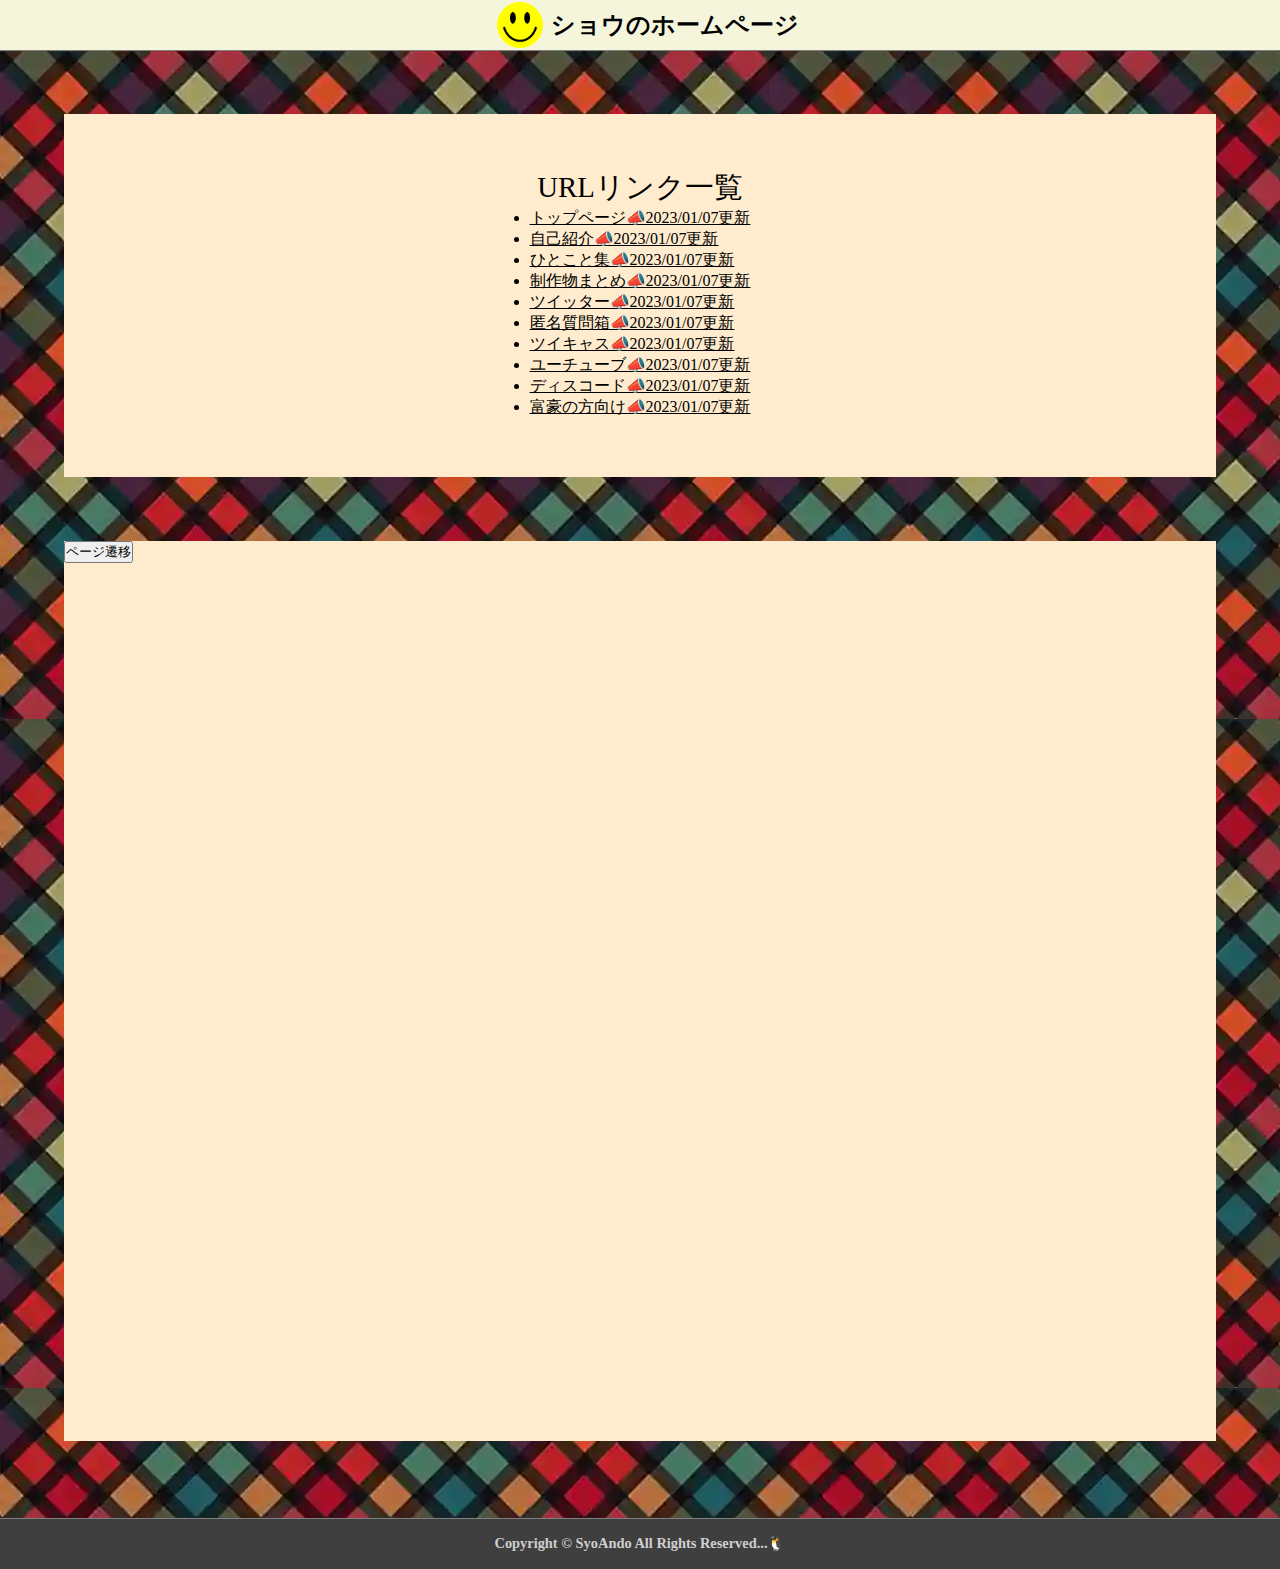
==== index.html @ e6918f50 "2023/01/07/12:25" ====
<html>
    <head>
        <title>ショウのホームページ🐧</title>
        <link rel="icon" href="./images/icon_smily.png"/>
        <link rel="stylesheet" type="text/css" href="./style/common.css">
        <link rel="stylesheet" type="text/css" href="./style/header.css">
        <link rel="stylesheet" type="text/css" href="./style/content_top.css">
        <link rel="stylesheet" type="text/css" href="./style/footer.css">
        <meta name="viewport" content="width=device-width, initial-scale=1, minimum-scale=1, maximum-scale=1, user-scalable=yes">
    </head>
    <body>
        <div class="header">
            <div class="title">
                <img class='icon_smily' src="./images/icon_smily.png"></img>
                <div>ショウのホームページ</div>
            </div>
            <div class="link">
                <a href="./index.html">トップページ</a>
                <a href="./index.html">自己紹介</a>
                <a href="./index.html">ひとこと集</a>
                <a href="./index.html">制作物まとめ</a>
                <a href="https://twitter.com/CogitoErgoSum05" target="_blank">Twitter</a>
                <a href="https://peing.net/ja/cogitoergosum05" target="_blank">匿名質問箱</a>
                <a href="https://twitcasting.tv/cogitoergosum05" target="_blank">ツイキャス</a>
                <a href="https://www.youtube.com/@CogitoErgoSum05" target="_blank">YouTube</a>
                <a href="https://discord.gg/MF55sdq2je" target="_blank">Discord</a>
                <a href="https://www.amazon.jp/hz/wishlist/ls/12BST2V4E7VMW?ref_=wl_share" target="_blank">富豪の方向け</a>
            </div>
        </div>
        <div class="content">
            <div class="background">
                <div class="base-phone">
                    <div class="title">URLリンク一覧</div>
                    <ul class="link">
                        <li><a href="./index.html">トップページ📣2023/01/07更新</a></li>
                        <li><a href="./index.html">自己紹介📣2023/01/07更新</a></li>
                        <li><a href="./index.html">ひとこと集📣2023/01/07更新</a></li>
                        <li><a href="./index.html">制作物まとめ📣2023/01/07更新</a></li>
                        <li><a href="https://twitter.com/CogitoErgoSum05" target="_blank">ツイッター📣2023/01/07更新</a></li>
                        <li><a href="https://peing.net/ja/cogitoergosum05" target="_blank">匿名質問箱📣2023/01/07更新</a></li>
                        <li><a href="https://twitcasting.tv/cogitoergosum05" target="_blank">ツイキャス📣2023/01/07更新</a></li>
                        <li><a href="https://www.youtube.com/@CogitoErgoSum05" target="_blank">ユーチューブ📣2023/01/07更新</a></li>
                        <li><a href="https://discord.gg/MF55sdq2je" target="_blank">ディスコード📣2023/01/07更新</a></li>
                        <li><a href="https://www.amazon.jp/hz/wishlist/ls/12BST2V4E7VMW?ref_=wl_share" target="_blank">富豪の方向け📣2023/01/07更新</a></li>
                    </ul>
                </div>
                <div class="base-left">
                    <!-- 時計 -->
                    <div class="clock">
                        <a href="https://time.is/Sapporo" id="time_is_link" rel="nofollow" style="font-size:36px;color:#000000;background:#ffffff"></a>
                        <span id="Sapporo_z444" style="font-size:36px;color:#000000;background:#efefff"></span>
                        <script src="//widget.time.is/ja.js"></script>
                        <script>
                            time_is_widget.init({Sapporo_z444:{template:"TIME<br>DATE", time_format:"12hours:minutes:secondsAMPM", date_format:"yy/monthnum/daynum dayname"}});
                        </script>
                    </div>
                    <!-- カレンダー -->
                    <div class="calendar">
                        <iframe src="https://calendar.google.com/calendar/embed?height=600&wkst=2&bgcolor=%23ffffff&ctz=Asia%2FTokyo&showPrint=0&showNav=0&showTitle=0&showTz=0&showTabs=1&showCalendars=0&src=aGlyYWxpbjQyMzIwNzIwQGdtYWlsLmNvbQ&src=amEuamFwYW5lc2UjaG9saWRheUBncm91cC52LmNhbGVuZGFyLmdvb2dsZS5jb20&color=%234285F4&color=%230B8043" style="border-width:0" width="100%" height="400" frameborder="0" scrolling="no"></iframe>
                    </div>
                </div>
                <div class="base-center">
                    <button onclick="location.href='./second.html'">ページ遷移</button>
                </div>
                <div class="base-right">
                    <a class="twitter-timeline" href="https://twitter.com/CogitoErgoSum05?ref_src=twsrc%5Etfw">Tweets by CogitoErgoSum05</a>
                    <script async src="https://platform.twitter.com/widgets.js" charset="utf-8"></script>
                </div>
            </div>
        </div>
        <div class="footer">
            <div>Copyright © SyoAndo All Rights Reserved...🐧</div>
        </div>
    </body>
</html>
---- style/common.css ----
* {
    margin: 0;
    padding: 0;
}
---- style/header.css ----
.header {
    position: fixed;
    top: 0;
    left: 0;
    width: 100%;
    height: 50px;
    display: flex;
    background-color: beige;
    border-bottom: 1px solid #7f7f7f;
}
.header .icon_smily {
    height: 46px;
    width: 46px;
    margin: 0 8 0 16;
}
.header .title {
    display: flex;
    font-size: 200%;
    font-weight: bold;
    margin: 2 0 0 0;
}

.header .link {
    display: flex;
    align-items: center;
    margin: 0 20 0 30;
}
.header a {
    text-decoration: none;
    font-weight: bold;
    font-size: 100%;
    margin: 2 16 0 0;
    color: black;
}
.header a:hover {
    transform:scale(1.2,1.2);
    transition:0.1s all;
    color: #3f3fff;
}
.header .tab {
    display: none;
}

/*スマホ対応*/
@media screen and (max-width: 1280px) {
    .header .title {
        display: flex;
        font-size: 150%;
        justify-content: center;
        align-items: center;
        margin: auto;
    }
    .header .link {
        display: none;
    }
}
---- style/content_top.css ----
.background {
    margin-top: 50;
    display: flex;
    background-image:url(../images/background_check.jpg);
    background-size: auto;
}
.base-phone {
    display: none;
}

.base-left {
    margin: 1% 1% 1% 1%;
    width: 20%;
    height: 100vH;
    overflow: auto;
    background-color: white;
    border: #7f7f7f;
}
.base-left .clock{
    text-align: center;
    pointer-events: none;
    background-color: #efefff;
}
.base-left .calendar{
    text-align: center;
    border: #7f7f7f;
}
.base-center {
    margin: 1% 0% 1% 0%;
    width: 60%;
    height: 100vH;
    overflow: auto;
    background-color: blanchedalmond;
    border: #7f7f7f;
}
.base-right { 
    margin: 1% 1% 1% 1%;
    width: 20%;
    height: 100vH;
    overflow: auto;
    background-color: white;
    border: #7f7f7f;
    overflow-x: hidden;
}
/*スマホ対応*/
@media screen and (max-width: 1280px) {
    .background {
        display: block;
        padding: 5% 0 5% 0;
    } 
    .base-phone {
        display: block;
        margin: auto;
        width: 90%;
        background-color: blanchedalmond;
        border: #7f7f7f;
        padding: 5% 0% 5% 0%;
    }
    .base-phone .title {
        text-align: center;
        font-size: 180%;
        margin: -10 0 5 0;
    }
    .base-phone .link {
        width: fit-content;
        margin: -5 auto -5 auto;
    }
    .base-phone .link a {
        color: #000000;
        font-size: 100%;
        white-space: nowrap 
    }
    .base-right {
        display: none;
    }
    .base-center {
        margin: 5% 5% 1% 5%;
        width: 90%;
    }
    .base-left {
        display: none;
    }
}
---- style/footer.css ----
.footer {
    width: 100%;
    height: 100px;
    display: flex;
    justify-content: center; /*左右中央揃え*/
    align-items: center;     /*上下中央揃え*/
    background-color: #3f3f3f;
    border-top: 1px solid #7f7f7f;
    color: #cfcfcf;
    font-size: 120%;
    font-weight: bold;
}

/*スマホ対応*/
@media screen and (max-width: 1280px) {
    .footer {
        height: 50px;
        font-size: 90%;
    }
}
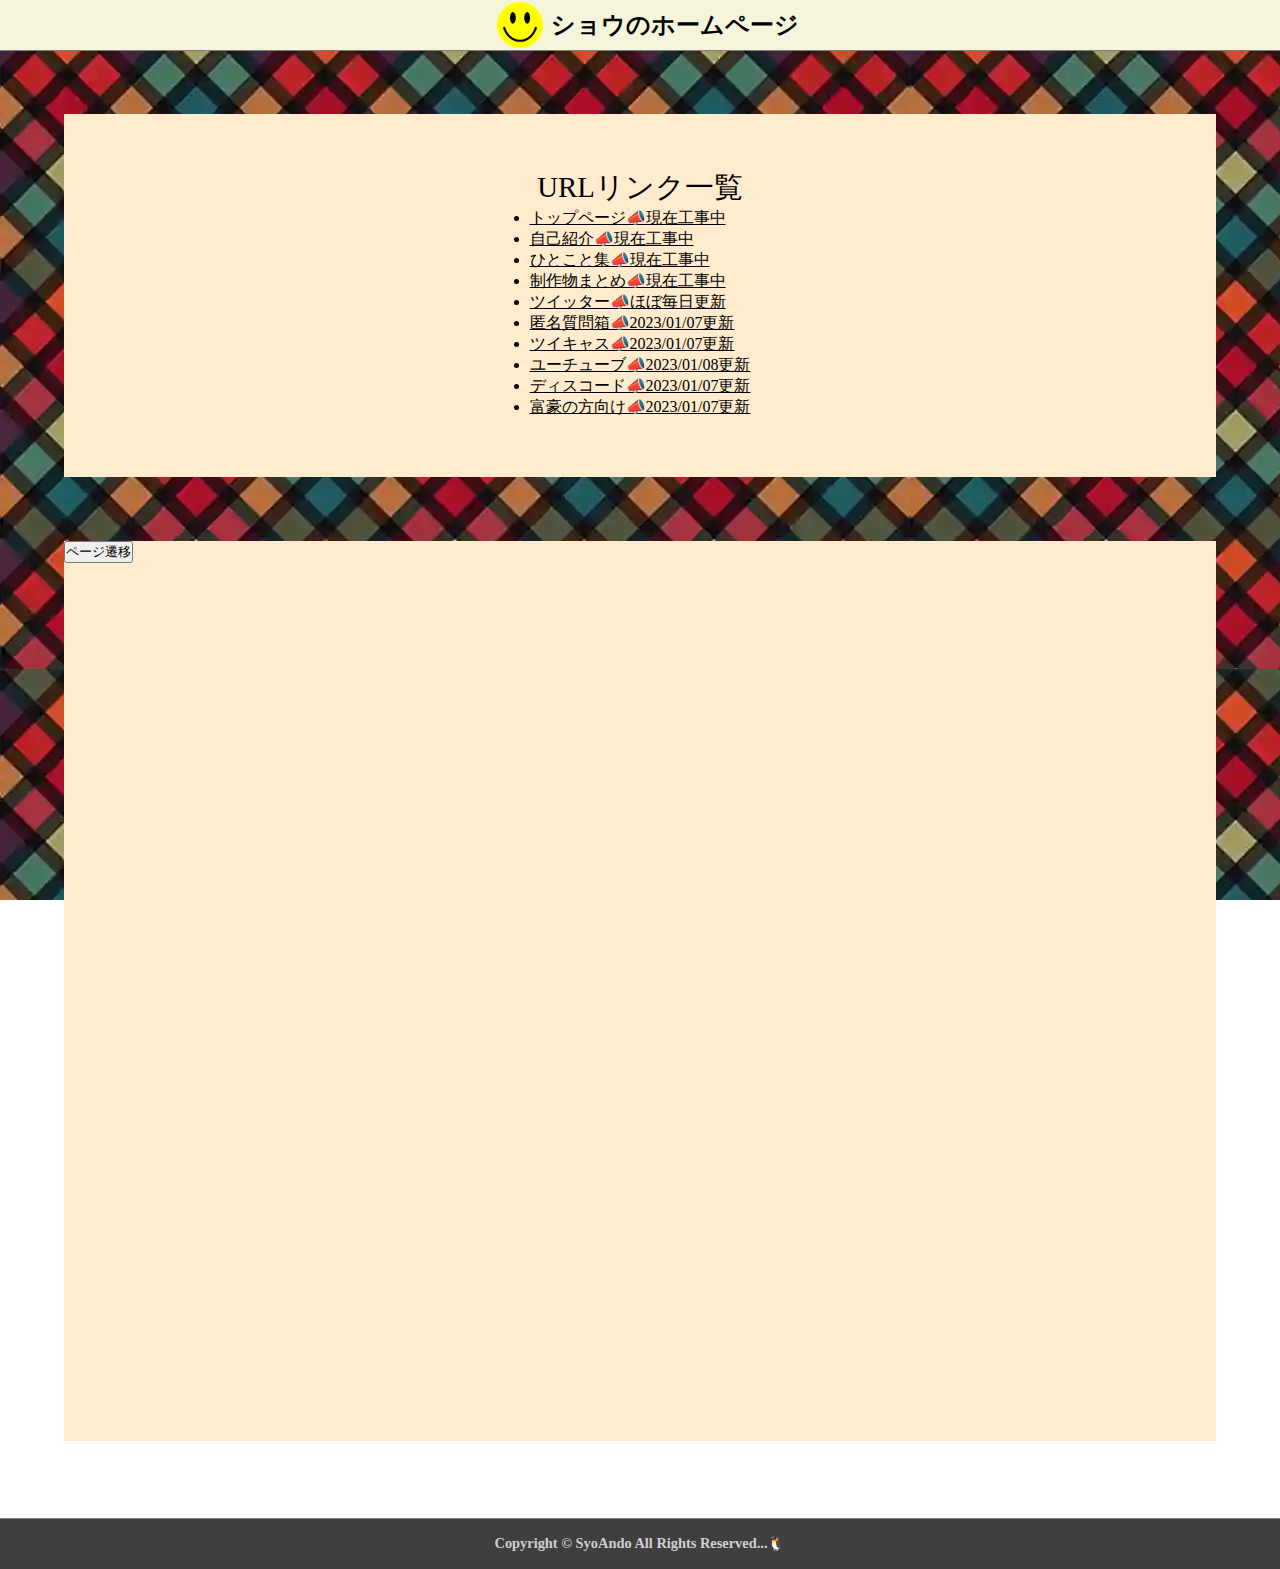
==== commit bce65704: "23/1/8 prg" ====
--- a/index.html
+++ b/index.html
@@ -32,14 +32,14 @@
                 <div class="base-phone">
                     <div class="title">URLリンク一覧</div>
                     <ul class="link">
-                        <li><a href="./index.html">トップページ📣2023/01/07更新</a></li>
-                        <li><a href="./index.html">自己紹介📣2023/01/07更新</a></li>
-                        <li><a href="./index.html">ひとこと集📣2023/01/07更新</a></li>
-                        <li><a href="./index.html">制作物まとめ📣2023/01/07更新</a></li>
-                        <li><a href="https://twitter.com/CogitoErgoSum05" target="_blank">ツイッター📣2023/01/07更新</a></li>
+                        <li><a href="./index.html">トップページ📣現在工事中</a></li>
+                        <li><a href="./index.html">自己紹介📣現在工事中</a></li>
+                        <li><a href="./index.html">ひとこと集📣現在工事中</a></li>
+                        <li><a href="./index.html">制作物まとめ📣現在工事中</a></li>
+                        <li><a href="https://twitter.com/CogitoErgoSum05" target="_blank">ツイッター📣ほぼ毎日更新</a></li>
                         <li><a href="https://peing.net/ja/cogitoergosum05" target="_blank">匿名質問箱📣2023/01/07更新</a></li>
                         <li><a href="https://twitcasting.tv/cogitoergosum05" target="_blank">ツイキャス📣2023/01/07更新</a></li>
-                        <li><a href="https://www.youtube.com/@CogitoErgoSum05" target="_blank">ユーチューブ📣2023/01/07更新</a></li>
+                        <li><a href="https://www.youtube.com/@CogitoErgoSum05" target="_blank">ユーチューブ📣2023/01/08更新</a></li>
                         <li><a href="https://discord.gg/MF55sdq2je" target="_blank">ディスコード📣2023/01/07更新</a></li>
                         <li><a href="https://www.amazon.jp/hz/wishlist/ls/12BST2V4E7VMW?ref_=wl_share" target="_blank">富豪の方向け📣2023/01/07更新</a></li>
                     </ul>
@@ -47,8 +47,8 @@
                 <div class="base-left">
                     <!-- 時計 -->
                     <div class="clock">
-                        <a href="https://time.is/Sapporo" id="time_is_link" rel="nofollow" style="font-size:36px;color:#000000;background:#ffffff"></a>
-                        <span id="Sapporo_z444" style="font-size:36px;color:#000000;background:#efefff"></span>
+                        <a href="https://time.is/Sapporo" id="time_is_link"></a>
+                        <span id="Sapporo_z444" style="font-size:32px;line-height:1.2;color:#000000;"></span>
                         <script src="//widget.time.is/ja.js"></script>
                         <script>
                             time_is_widget.init({Sapporo_z444:{template:"TIME<br>DATE", time_format:"12hours:minutes:secondsAMPM", date_format:"yy/monthnum/daynum dayname"}});
@@ -56,7 +56,31 @@
                     </div>
                     <!-- カレンダー -->
                     <div class="calendar">
-                        <iframe src="https://calendar.google.com/calendar/embed?height=600&wkst=2&bgcolor=%23ffffff&ctz=Asia%2FTokyo&showPrint=0&showNav=0&showTitle=0&showTz=0&showTabs=1&showCalendars=0&src=aGlyYWxpbjQyMzIwNzIwQGdtYWlsLmNvbQ&src=amEuamFwYW5lc2UjaG9saWRheUBncm91cC52LmNhbGVuZGFyLmdvb2dsZS5jb20&color=%234285F4&color=%230B8043" style="border-width:0" width="100%" height="400" frameborder="0" scrolling="no"></iframe>
+                        <iframe src="https://calendar.google.com/calendar/embed?height=600&wkst=2&bgcolor=%23ffffff&ctz=Asia%2FTokyo&showPrint=0&showNav=0&showTitle=0&showTz=0&showTabs=1&showCalendars=0&src=aGlyYWxpbjQyMzIwNzIwQGdtYWlsLmNvbQ&src=amEuamFwYW5lc2UjaG9saWRheUBncm91cC52LmNhbGVuZGFyLmdvb2dsZS5jb20&color=%234285F4&color=%230B8043" style="border-width:0" width="100%" height="100%" frameborder="0" scrolling="no"></iframe>
+                    </div>
+                    <!-- お知らせ -->
+                    <div class="news">
+                        <div class="title">お知らせ</div>
+                        <div class="content">
+                            <dl>
+                                <div class="row">
+                                    <dt>2023/01/08</dt>
+                                    <dd><a href="./index.html">トップページを更新しました</a></dd>
+                                </div>
+                                <div class="row">
+                                    <dt>2023/01/08</dt>
+                                    <dd><a href="https://youtube.com/playlist?list=PLk8RVjc8CnbJ9ogZLuHrRz_HVeiOSebSi">ユーチューブを更新しました</a></dd>
+                                </div>
+                                <div class="row">
+                                    <dt>2023/01/07</dt>
+                                    <dd><a href="./index.html">トップページを更新しました</a></dd>
+                                </div>
+                                <div class="row">
+                                    <dt>2023/01/06</dt>
+                                    <dd><a href="./index.html">サイトを開設しました</a></dd>
+                                </div>
+                            </dl>
+                        </div>
                     </div>
                 </div>
                 <div class="base-center">
--- a/style/content_top.css
+++ b/style/content_top.css
@@ -3,6 +3,7 @@
     display: flex;
     background-image:url(../images/background_check.jpg);
     background-size: auto;
+    background-attachment: fixed; /*--背景画像の固定--*/
 }
 .base-phone {
     display: none;
@@ -12,19 +13,48 @@
     margin: 1% 1% 1% 1%;
     width: 20%;
     height: 100vH;
-    overflow: auto;
-    background-color: white;
+    background-color: #eef;
     border: #7f7f7f;
 }
 .base-left .clock{
+    padding: 10 0 10 0;
     text-align: center;
     pointer-events: none;
-    background-color: #efefff;
+    font-weight: bold;
+    height: 75;
 }
 .base-left .calendar{
     text-align: center;
     border: #7f7f7f;
+    height: calc(100% - 75px - 50%);
 }
+
+.base-left .news {
+    margin-top: 2%;
+}
+.base-left .news .title {
+    text-align: center;
+    font-size: 24;
+    font-weight: bold;
+}
+
+.base-left .news .content {
+    background-color: #fff;
+    height: calc(100% - 75px - 50%);
+    overflow: auto;
+}
+.base-left .news .row {
+    margin: 10 10;
+    border-bottom: #7f7f7f 1px solid;
+}
+.base-left .news .row a {
+    text-decoration: none;
+}
+.base-left .news dt {
+    margin-right: 20px;
+}
+
+/* メインコンテンツ */
 .base-center {
     margin: 1% 0% 1% 0%;
     width: 60%;
@@ -37,11 +67,11 @@
     margin: 1% 1% 1% 1%;
     width: 20%;
     height: 100vH;
-    overflow: auto;
     background-color: white;
     border: #7f7f7f;
     overflow-x: hidden;
 }
+
 /*スマホ対応*/
 @media screen and (max-width: 1280px) {
     .background {
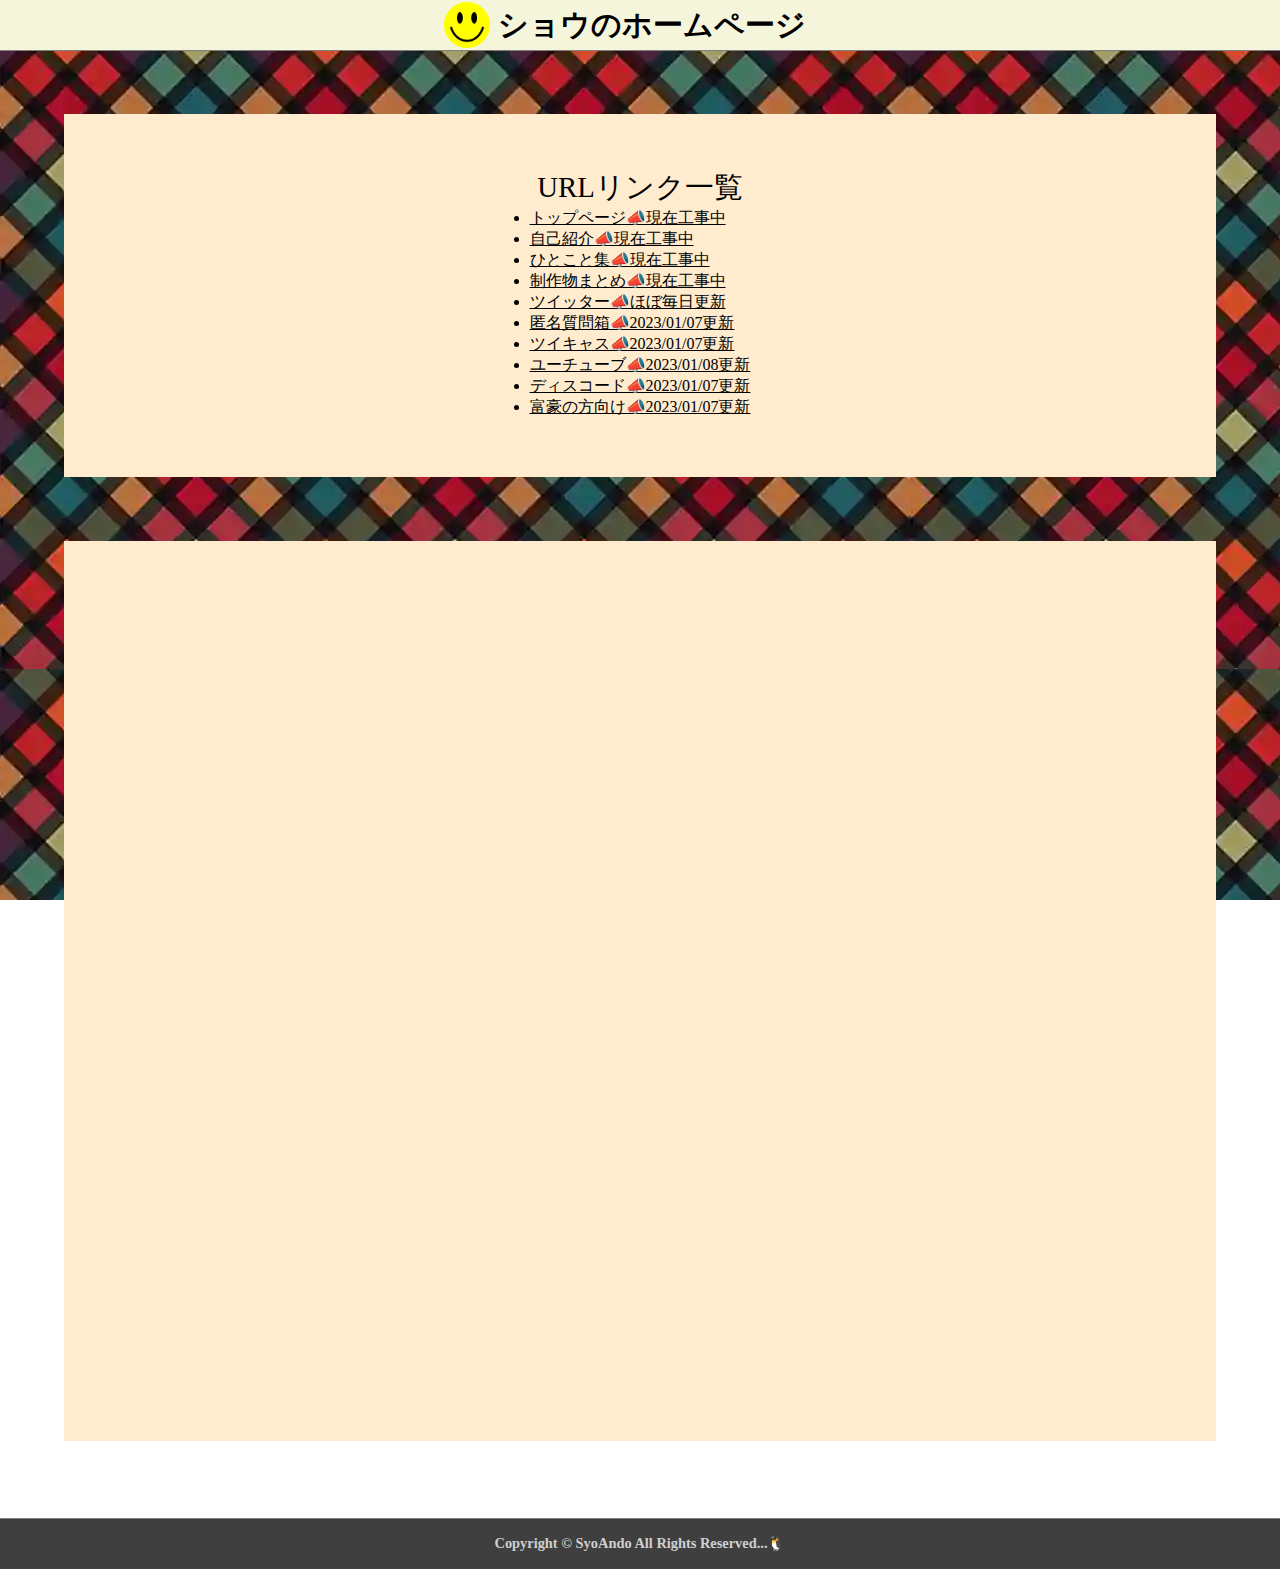
==== commit 54928336: "23/1/7 prg" ====
--- a/index.html
+++ b/index.html
@@ -11,8 +11,8 @@
     <body>
         <div class="header">
             <div class="title">
-                <img class='icon_smily' src="./images/icon_smily.png"></img>
-                <div>ショウのホームページ</div>
+                <img class='icon' src="./images/icon_smily.png"></img>
+                <div class="text">ショウのホームページ</div>
             </div>
             <div class="link">
                 <a href="./index.html">トップページ</a>
@@ -84,7 +84,14 @@
                     </div>
                 </div>
                 <div class="base-center">
-                    <button onclick="location.href='./second.html'">ページ遷移</button>
+                    
+
+
+
+
+
+
+
                 </div>
                 <div class="base-right">
                     <a class="twitter-timeline" href="https://twitter.com/CogitoErgoSum05?ref_src=twsrc%5Etfw">Tweets by CogitoErgoSum05</a>
--- a/style/header.css
+++ b/style/header.css
@@ -8,7 +8,7 @@
     background-color: beige;
     border-bottom: 1px solid #7f7f7f;
 }
-.header .icon_smily {
+.header .icon {
     height: 46px;
     width: 46px;
     margin: 0 8 0 16;
@@ -26,7 +26,6 @@
     margin: 0 20 0 30;
 }
 .header a {
-    text-decoration: none;
     font-weight: bold;
     font-size: 100%;
     margin: 2 16 0 0;
@@ -35,7 +34,7 @@
 .header a:hover {
     transform:scale(1.2,1.2);
     transition:0.1s all;
-    color: #3f3fff;
+    text-decoration: none;
 }
 .header .tab {
     display: none;
@@ -45,10 +44,15 @@
 @media screen and (max-width: 1280px) {
     .header .title {
         display: flex;
-        font-size: 150%;
+        position: relative;
         justify-content: center;
         align-items: center;
         margin: auto;
+        left: -23;
+    }
+    .header .title .text {
+        font-size: 30;
+        text-align: center;
     }
     .header .link {
         display: none;
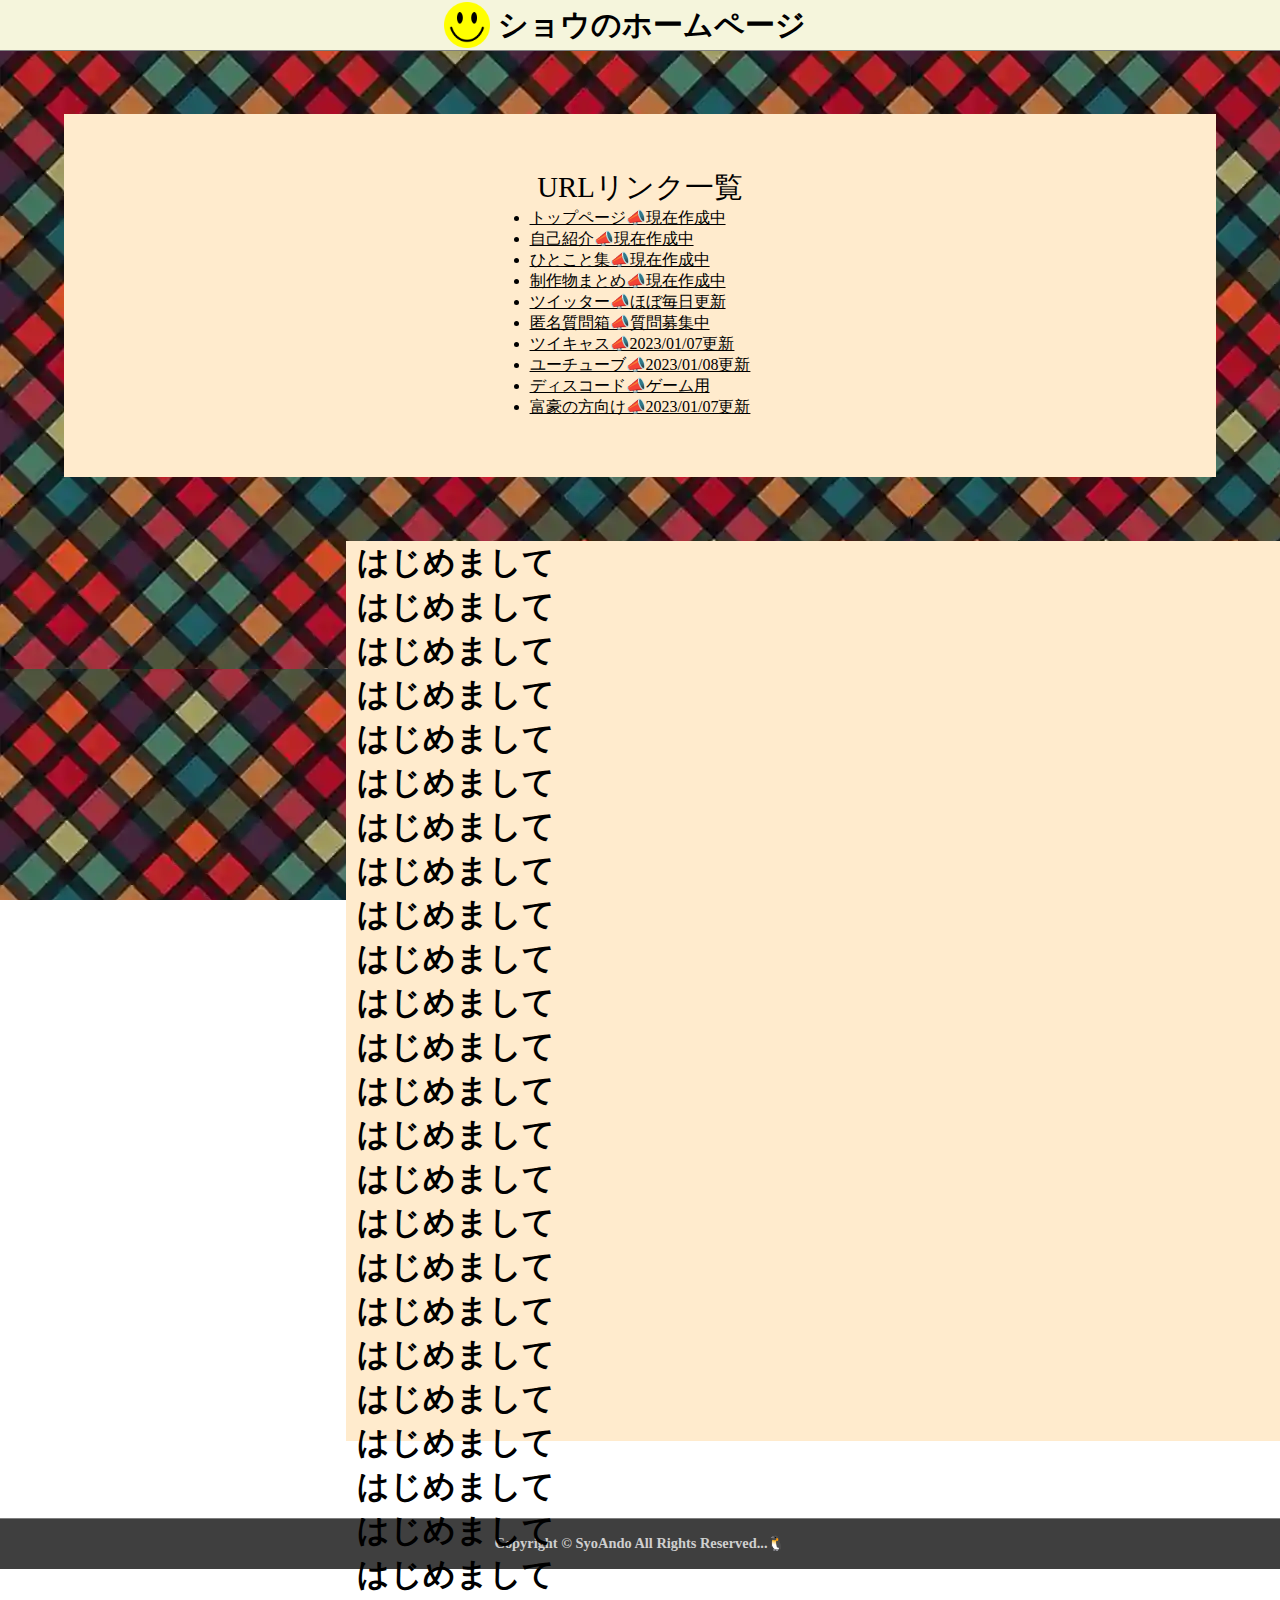
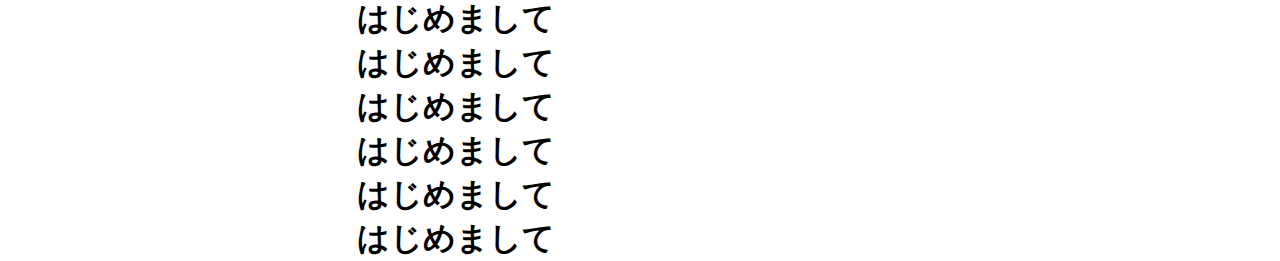
==== commit 48babf36: "23/1/8/23:54  prg" ====
--- a/index.html
+++ b/index.html
@@ -32,15 +32,15 @@
                 <div class="base-phone">
                     <div class="title">URLリンク一覧</div>
                     <ul class="link">
-                        <li><a href="./index.html">トップページ📣現在工事中</a></li>
-                        <li><a href="./index.html">自己紹介📣現在工事中</a></li>
-                        <li><a href="./index.html">ひとこと集📣現在工事中</a></li>
-                        <li><a href="./index.html">制作物まとめ📣現在工事中</a></li>
+                        <li><a href="./index.html">トップページ📣現在作成中</a></li>
+                        <li><a href="./index.html">自己紹介📣現在作成中</a></li>
+                        <li><a href="./index.html">ひとこと集📣現在作成中</a></li>
+                        <li><a href="./index.html">制作物まとめ📣現在作成中</a></li>
                         <li><a href="https://twitter.com/CogitoErgoSum05" target="_blank">ツイッター📣ほぼ毎日更新</a></li>
-                        <li><a href="https://peing.net/ja/cogitoergosum05" target="_blank">匿名質問箱📣2023/01/07更新</a></li>
+                        <li><a href="https://peing.net/ja/cogitoergosum05" target="_blank">匿名質問箱📣質問募集中</a></li>
                         <li><a href="https://twitcasting.tv/cogitoergosum05" target="_blank">ツイキャス📣2023/01/07更新</a></li>
                         <li><a href="https://www.youtube.com/@CogitoErgoSum05" target="_blank">ユーチューブ📣2023/01/08更新</a></li>
-                        <li><a href="https://discord.gg/MF55sdq2je" target="_blank">ディスコード📣2023/01/07更新</a></li>
+                        <li><a href="https://discord.gg/MF55sdq2je" target="_blank">ディスコード📣ゲーム用</a></li>
                         <li><a href="https://www.amazon.jp/hz/wishlist/ls/12BST2V4E7VMW?ref_=wl_share" target="_blank">富豪の方向け📣2023/01/07更新</a></li>
                     </ul>
                 </div>
@@ -84,14 +84,38 @@
                     </div>
                 </div>
                 <div class="base-center">
-                    
-
-
-
-
-
-
-
+                    <div class="content">
+                        <h1>はじめまして</h1>
+                        <h1>はじめまして</h1>
+                        <h1>はじめまして</h1>
+                        <h1>はじめまして</h1>
+                        <h1>はじめまして</h1>
+                        <h1>はじめまして</h1>
+                        <h1>はじめまして</h1>
+                        <h1>はじめまして</h1>
+                        <h1>はじめまして</h1>
+                        <h1>はじめまして</h1>
+                        <h1>はじめまして</h1>
+                        <h1>はじめまして</h1>
+                        <h1>はじめまして</h1>
+                        <h1>はじめまして</h1>
+                        <h1>はじめまして</h1>
+                        <h1>はじめまして</h1>
+                        <h1>はじめまして</h1>
+                        <h1>はじめまして</h1>
+                        <h1>はじめまして</h1>
+                        <h1>はじめまして</h1>
+                        <h1>はじめまして</h1>
+                        <h1>はじめまして</h1>
+                        <h1>はじめまして</h1>
+                        <h1>はじめまして</h1>
+                        <h1>はじめまして</h1>
+                        <h1>はじめまして</h1>
+                        <h1>はじめまして</h1>
+                        <h1>はじめまして</h1>
+                        <h1>はじめまして</h1>
+                        <h1>はじめまして</h1>
+                    </div>
                 </div>
                 <div class="base-right">
                     <a class="twitter-timeline" href="https://twitter.com/CogitoErgoSum05?ref_src=twsrc%5Etfw">Tweets by CogitoErgoSum05</a>
--- a/style/header.css
+++ b/style/header.css
@@ -1,5 +1,6 @@
 .header {
     position: fixed;
+    z-index: 1;
     top: 0;
     left: 0;
     width: 100%;
--- a/style/content_top.css
+++ b/style/content_top.css
@@ -10,6 +10,7 @@
 }
 
 .base-left {
+    position: fixed;
     margin: 1% 1% 1% 1%;
     width: 20%;
     height: 100vH;
@@ -56,15 +57,23 @@
 
 /* メインコンテンツ */
 .base-center {
+    position: relative;
     margin: 1% 0% 1% 0%;
-    width: 60%;
-    height: 100vH;
-    overflow: auto;
+    left: 22%;
+    width: 56%;
+    height: 100%;
     background-color: blanchedalmond;
     border: #7f7f7f;
 }
+.base-center .content {
+    margin: 1%;
+}
+
+/* Twitterタイムライン */
 .base-right { 
+    position: fixed;
     margin: 1% 1% 1% 1%;
+    right: 0;
     width: 20%;
     height: 100vH;
     background-color: white;
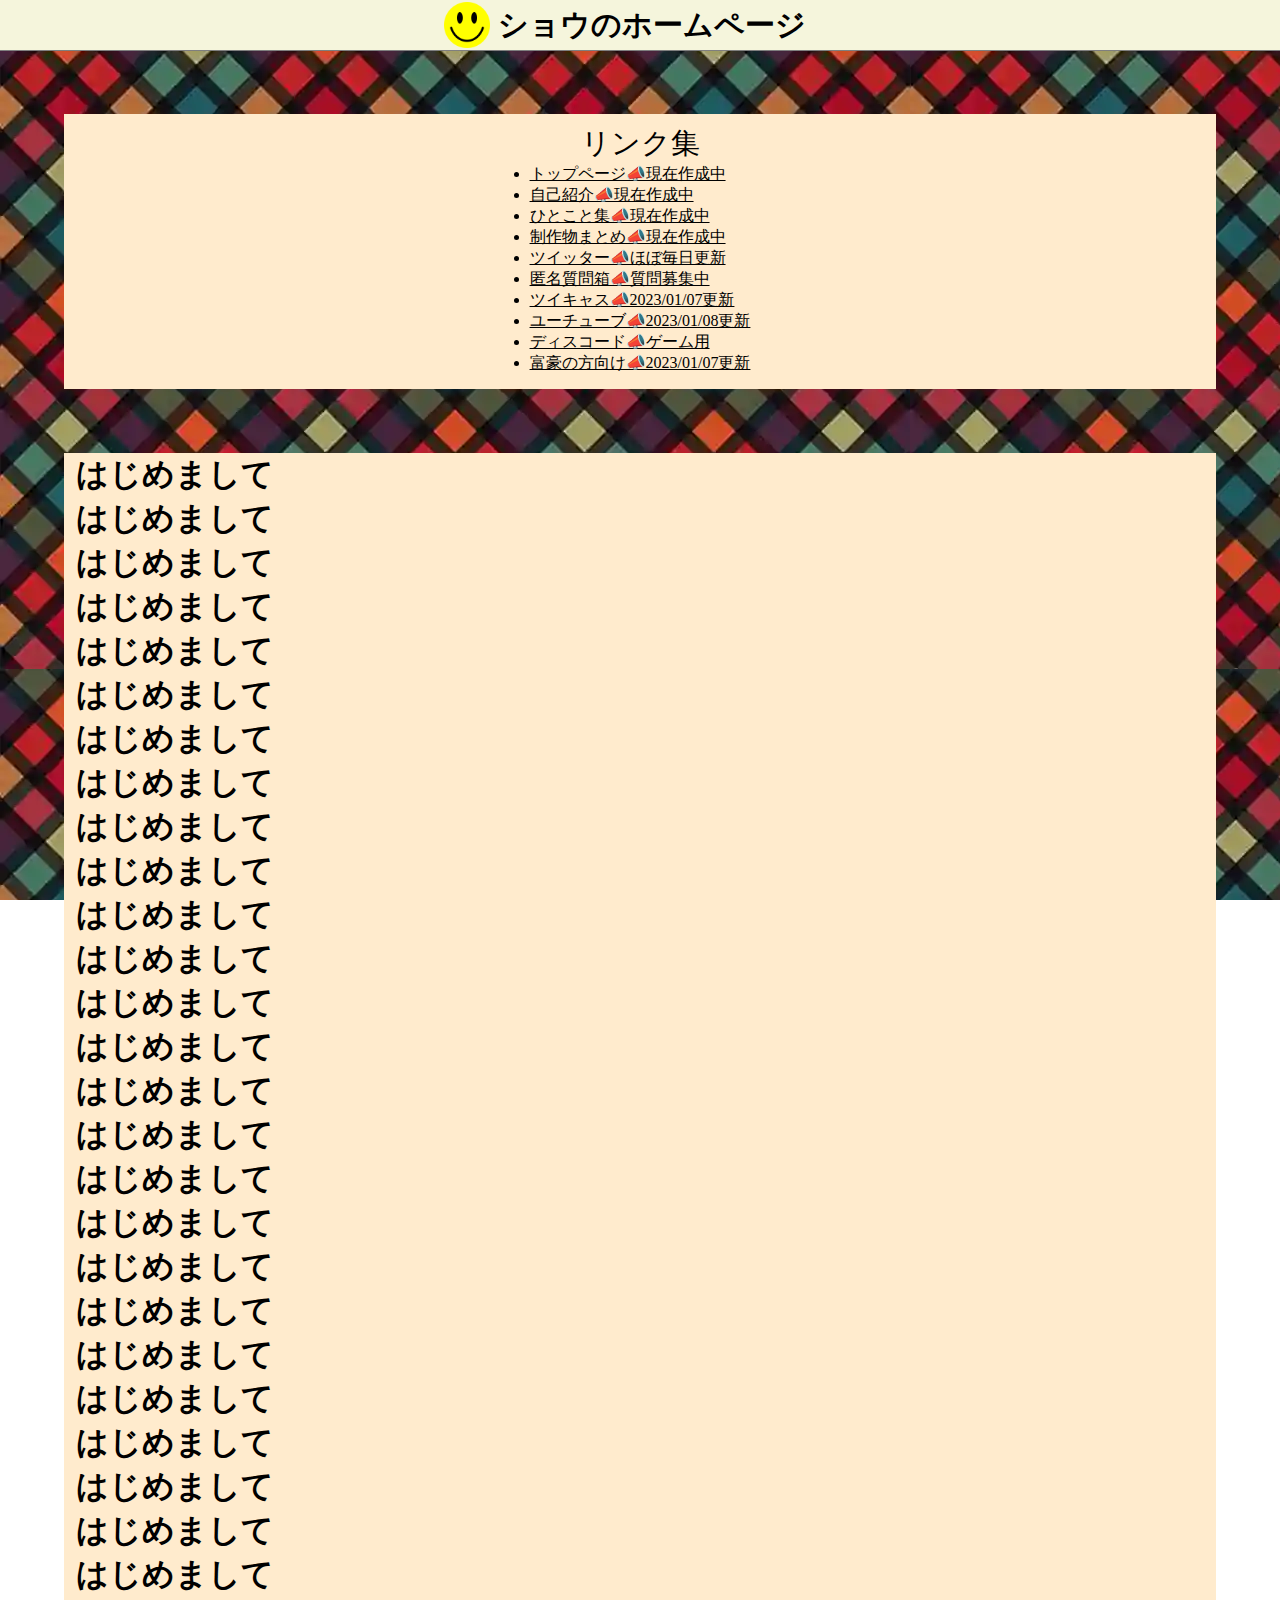
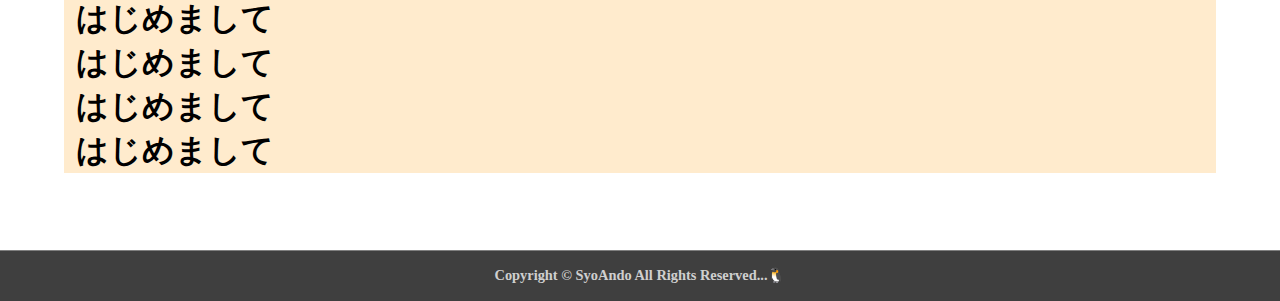
==== commit bcfcf220: "23/1/9/0031 prg" ====
--- a/index.html
+++ b/index.html
@@ -30,7 +30,7 @@
         <div class="content">
             <div class="background">
                 <div class="base-phone">
-                    <div class="title">URLリンク一覧</div>
+                    <div class="title">リンク集</div>
                     <ul class="link">
                         <li><a href="./index.html">トップページ📣現在作成中</a></li>
                         <li><a href="./index.html">自己紹介📣現在作成中</a></li>
--- a/style/content_top.css
+++ b/style/content_top.css
@@ -93,7 +93,7 @@
         width: 90%;
         background-color: blanchedalmond;
         border: #7f7f7f;
-        padding: 5% 0% 5% 0%;
+        padding: 20 0 20 0;
     }
     .base-phone .title {
         text-align: center;
@@ -113,8 +113,10 @@
         display: none;
     }
     .base-center {
+        left: 0%;
         margin: 5% 5% 1% 5%;
         width: 90%;
+        height: auto;
     }
     .base-left {
         display: none;
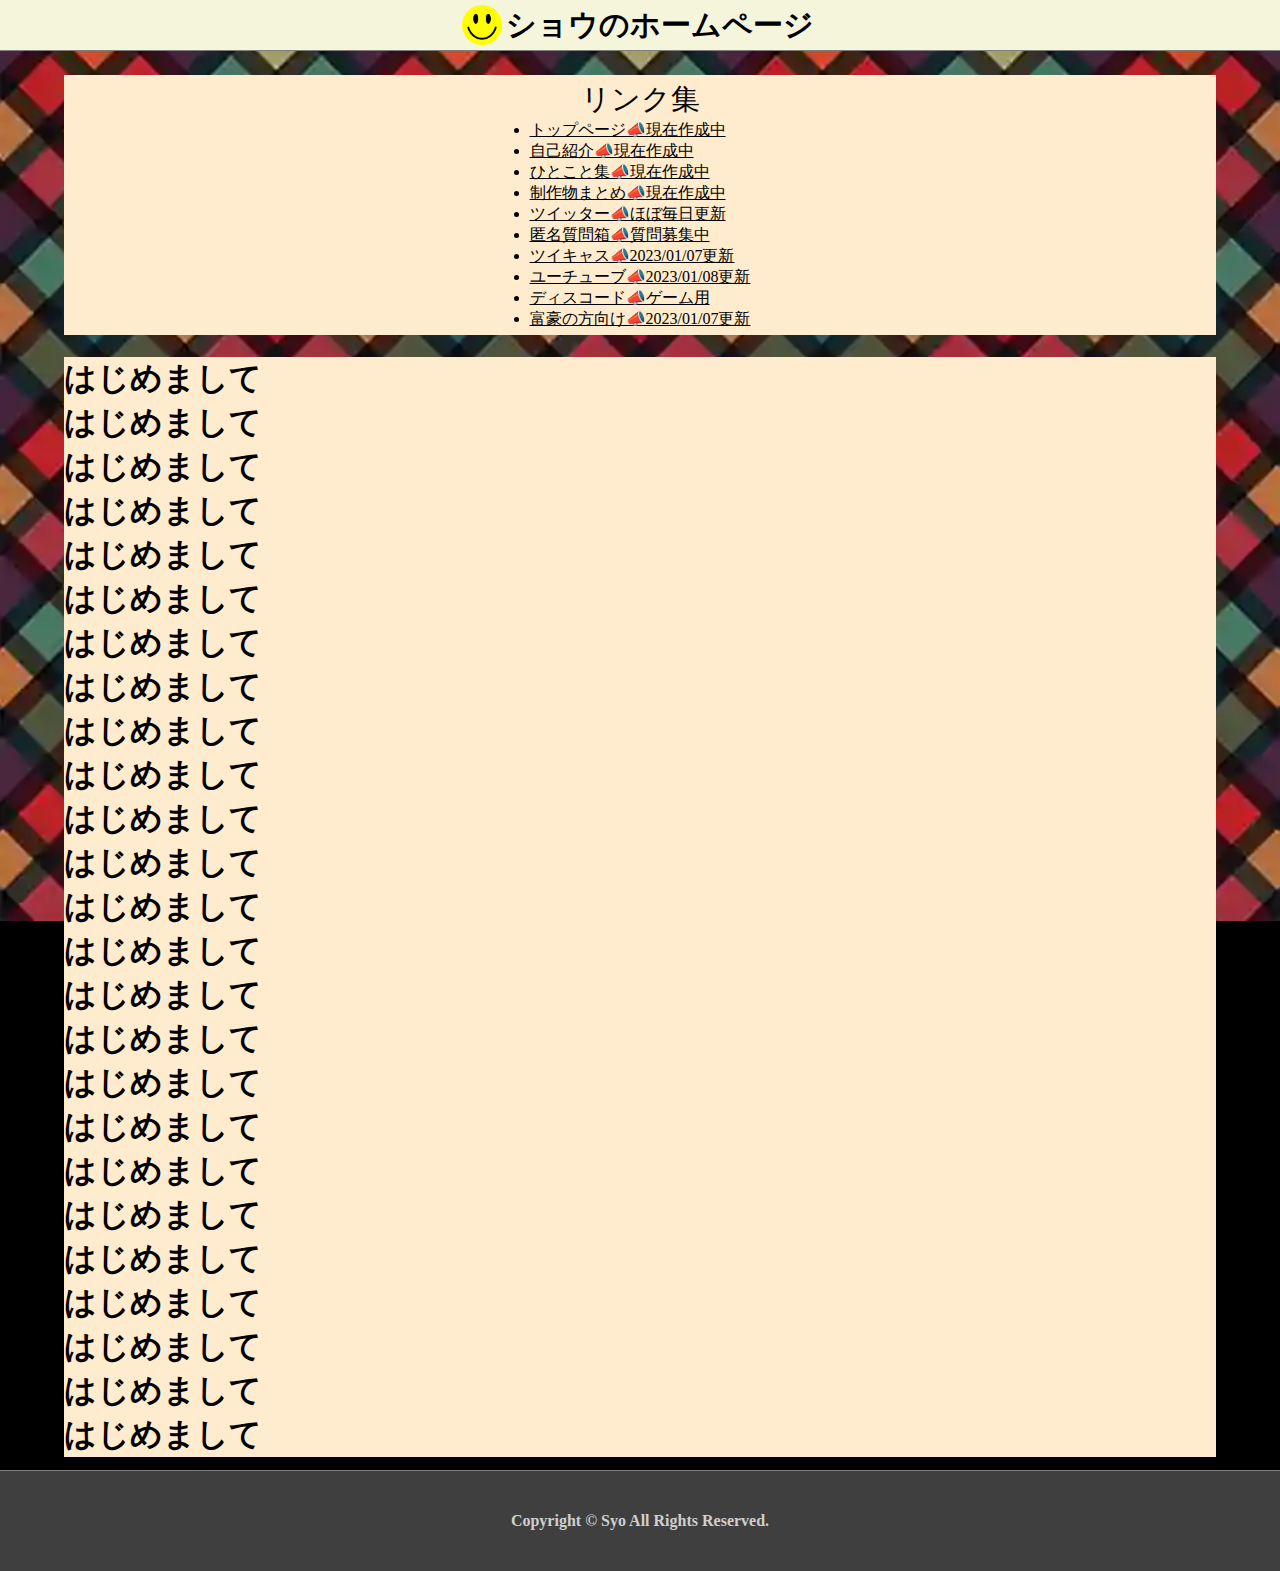
==== commit 99c7e353: "2023/1/23 fix" ====
--- a/index.html
+++ b/index.html
@@ -9,27 +9,29 @@
         <meta name="viewport" content="width=device-width, initial-scale=1, minimum-scale=1, maximum-scale=1, user-scalable=yes">
     </head>
     <body>
-        <div class="header">
-            <div class="title">
-                <img class='icon' src="./images/icon_smily.png"></img>
-                <div class="text">ショウのホームページ</div>
+        <div class="background">
+            <div class="header">
+                <div class="title">
+                    <img class='icon' src="./images/icon_smily.png"></img>
+                    <div class="text">ショウのホームページ</div>
+                </div>
+                <div class="link">
+                    <a href="./index.html">トップページ</a>
+                    <a href="./index.html">自己紹介</a>
+                    <a href="./index.html">ひとこと集</a>
+                    <a href="./index.html">制作物まとめ</a>
+                    <a href="https://twitter.com/CogitoErgoSum05" target="_blank">Twitter</a>
+                    <a href="https://peing.net/ja/cogitoergosum05" target="_blank">匿名質問箱</a>
+                    <a href="https://twitcasting.tv/cogitoergosum05" target="_blank">ツイキャス</a>
+                    <a href="https://www.youtube.com/@CogitoErgoSum05" target="_blank">YouTube</a>
+                    <a href="https://discord.gg/MF55sdq2je" target="_blank">Discord</a>
+                    <a href="https://www.amazon.jp/hz/wishlist/ls/12BST2V4E7VMW?ref_=wl_share" target="_blank">富豪の方向け</a>
+                </div>
             </div>
-            <div class="link">
-                <a href="./index.html">トップページ</a>
-                <a href="./index.html">自己紹介</a>
-                <a href="./index.html">ひとこと集</a>
-                <a href="./index.html">制作物まとめ</a>
-                <a href="https://twitter.com/CogitoErgoSum05" target="_blank">Twitter</a>
-                <a href="https://peing.net/ja/cogitoergosum05" target="_blank">匿名質問箱</a>
-                <a href="https://twitcasting.tv/cogitoergosum05" target="_blank">ツイキャス</a>
-                <a href="https://www.youtube.com/@CogitoErgoSum05" target="_blank">YouTube</a>
-                <a href="https://discord.gg/MF55sdq2je" target="_blank">Discord</a>
-                <a href="https://www.amazon.jp/hz/wishlist/ls/12BST2V4E7VMW?ref_=wl_share" target="_blank">富豪の方向け</a>
-            </div>
-        </div>
-        <div class="content">
-            <div class="background">
-                <div class="base-phone">
+
+            <div class="content">
+
+                <div class="base-link">
                     <div class="title">リンク集</div>
                     <ul class="link">
                         <li><a href="./index.html">トップページ📣現在作成中</a></li>
@@ -44,6 +46,7 @@
                         <li><a href="https://www.amazon.jp/hz/wishlist/ls/12BST2V4E7VMW?ref_=wl_share" target="_blank">富豪の方向け📣2023/01/07更新</a></li>
                     </ul>
                 </div>
+
                 <div class="base-left">
                     <!-- 時計 -->
                     <div class="clock">
@@ -83,38 +86,39 @@
                         </div>
                     </div>
                 </div>
+
                 <div class="base-center">
-                    <div class="content">
+                    <div class="introduce">
                         <h1>はじめまして</h1>
                         <h1>はじめまして</h1>
                         <h1>はじめまして</h1>
                         <h1>はじめまして</h1>
                         <h1>はじめまして</h1>
+
                         <h1>はじめまして</h1>
                         <h1>はじめまして</h1>
                         <h1>はじめまして</h1>
                         <h1>はじめまして</h1>
                         <h1>はじめまして</h1>
+
                         <h1>はじめまして</h1>
                         <h1>はじめまして</h1>
                         <h1>はじめまして</h1>
                         <h1>はじめまして</h1>
                         <h1>はじめまして</h1>
+
                         <h1>はじめまして</h1>
                         <h1>はじめまして</h1>
                         <h1>はじめまして</h1>
                         <h1>はじめまして</h1>
                         <h1>はじめまして</h1>
+                        
                         <h1>はじめまして</h1>
                         <h1>はじめまして</h1>
                         <h1>はじめまして</h1>
                         <h1>はじめまして</h1>
                         <h1>はじめまして</h1>
-                        <h1>はじめまして</h1>
-                        <h1>はじめまして</h1>
-                        <h1>はじめまして</h1>
-                        <h1>はじめまして</h1>
-                        <h1>はじめまして</h1>
+
                     </div>
                 </div>
                 <div class="base-right">
@@ -122,9 +126,9 @@
                     <script async src="https://platform.twitter.com/widgets.js" charset="utf-8"></script>
                 </div>
             </div>
-        </div>
-        <div class="footer">
-            <div>Copyright © SyoAndo All Rights Reserved...🐧</div>
+            <div class="footer">
+                <div class="text">Copyright © Syo All Rights Reserved.</div>
+            </div>
         </div>
     </body>
 </html>--- a/style/common.css
+++ b/style/common.css
@@ -1,4 +1,7 @@
 * {
     margin: 0;
     padding: 0;
+}
+body {
+    background-color: #000000;
 }--- a/style/header.css
+++ b/style/header.css
@@ -49,7 +49,12 @@
         justify-content: center;
         align-items: center;
         margin: auto;
-        left: -23;
+        left: -12;
+    }
+    .header .title .icon {
+        height: 40px;
+        width: 40px;
+        margin: 0 4 0 20;
     }
     .header .title .text {
         font-size: 30;
--- a/style/content_top.css
+++ b/style/content_top.css
@@ -1,12 +1,27 @@
 .background {
+    background-image:url(../images/background_check.jpg);
+    background-attachment: fixed;
+    background-size: 75%;
+}
+
+.content {
+    width: 100%;
+    display: flex;
     margin-top: 50;
-    display: flex;
-    background-image:url(../images/background_check.jpg);
-    background-size: auto;
-    background-attachment: fixed; /*--背景画像の固定--*/
 }
-.base-phone {
+
+.base-link {
     display: none;
+    margin: auto;
+    width: 90%;
+    background-color: blanchedalmond;
+    border: #7f7f7f;
+}
+.base-link .title {
+    padding-top: 5;
+}
+.base-link .link {
+    padding: 5;
 }
 
 .base-left {
@@ -27,7 +42,7 @@
 .base-left .calendar{
     text-align: center;
     border: #7f7f7f;
-    height: calc(100% - 75px - 50%);
+    height: calc(100% - 100px - 51%);
 }
 
 .base-left .news {
@@ -41,8 +56,11 @@
 
 .base-left .news .content {
     background-color: #fff;
-    height: calc(100% - 75px - 50%);
+    height: calc(100% - 100px - 51%);
     overflow: auto;
+    width: 90%;
+    margin-left: 5%;
+    border: #7f7f7f 1px solid;
 }
 .base-left .news .row {
     margin: 10 10;
@@ -65,9 +83,6 @@
     background-color: blanchedalmond;
     border: #7f7f7f;
 }
-.base-center .content {
-    margin: 1%;
-}
 
 /* Twitterタイムライン */
 .base-right { 
@@ -78,33 +93,34 @@
     height: 100vH;
     background-color: white;
     border: #7f7f7f;
-    overflow-x: hidden;
 }
 
 /*スマホ対応*/
 @media screen and (max-width: 1280px) {
     .background {
         display: block;
-        padding: 5% 0 5% 0;
+        background-size: cover; /*--背景画像のサイズ--*/
+        background-attachment: fixed; /*--背景画像の固定--*/
+        background-repeat: no-repeat; /*--背景画像の繰り返し--*/
+        background-position: center center; /*--背景画像の位置--*/
     } 
-    .base-phone {
+    .content {
         display: block;
-        margin: auto;
+        padding-top: 25;
+    }
+    .base-link {
+        display: block;
         width: 90%;
-        background-color: blanchedalmond;
-        border: #7f7f7f;
-        padding: 20 0 20 0;
     }
-    .base-phone .title {
+    .base-link .title {
         text-align: center;
         font-size: 180%;
-        margin: -10 0 5 0;
     }
-    .base-phone .link {
+    .base-link .link {
         width: fit-content;
         margin: -5 auto -5 auto;
     }
-    .base-phone .link a {
+    .base-link .link a {
         color: #000000;
         font-size: 100%;
         white-space: nowrap 
@@ -113,8 +129,8 @@
         display: none;
     }
     .base-center {
-        left: 0%;
-        margin: 5% 5% 1% 5%;
+        margin-top: 27;
+        left: 5%;
         width: 90%;
         height: auto;
     }
--- a/style/footer.css
+++ b/style/footer.css
@@ -1,20 +1,30 @@
 .footer {
-    width: 100%;
+    margin: 0 auto 0 auto;
+    display: flex;
+    width: 56%;
     height: 100px;
-    display: flex;
-    justify-content: center; /*左右中央揃え*/
-    align-items: center;     /*上下中央揃え*/
     background-color: #3f3f3f;
     border-top: 1px solid #7f7f7f;
+    border-left: 1px solid #7f7f7f;
+    border-right: 1px solid #7f7f7f;
+    justify-content: center;
+    align-items: center;
+}
+
+.footer .text{
     color: #cfcfcf;
-    font-size: 120%;
+    font-size: 24;
     font-weight: bold;
 }
 
 /*スマホ対応*/
 @media screen and (max-width: 1280px) {
     .footer {
-        height: 50px;
-        font-size: 90%;
+        width: 100%;
+        border-left: none;
+        border-right: none;
+    }
+    .footer .text{
+        font-size: 16;
     }
 }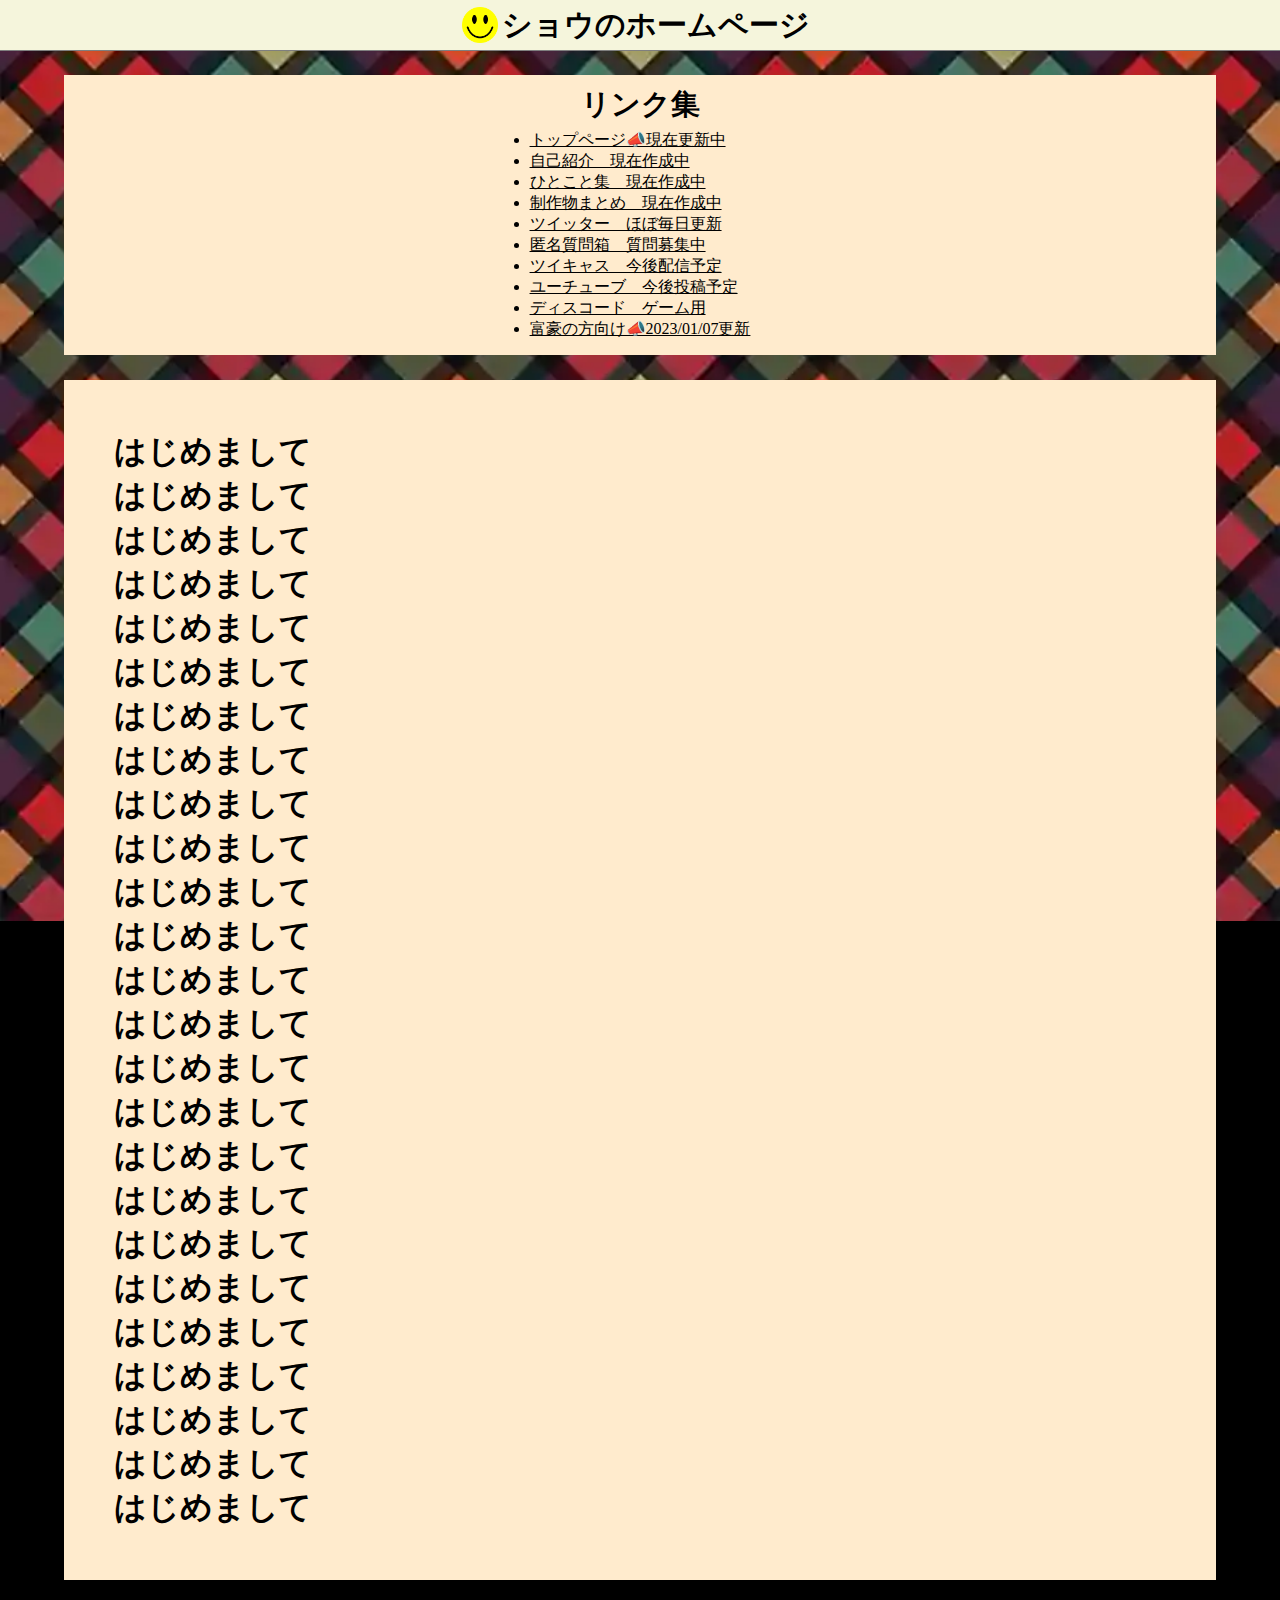
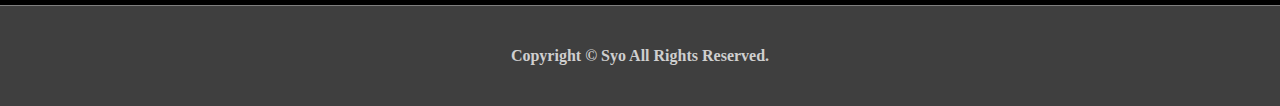
==== commit ba4276ac: "2023/1/13/1758fix" ====
--- a/index.html
+++ b/index.html
@@ -34,15 +34,15 @@
                 <div class="base-link">
                     <div class="title">リンク集</div>
                     <ul class="link">
-                        <li><a href="./index.html">トップページ📣現在作成中</a></li>
-                        <li><a href="./index.html">自己紹介📣現在作成中</a></li>
-                        <li><a href="./index.html">ひとこと集📣現在作成中</a></li>
-                        <li><a href="./index.html">制作物まとめ📣現在作成中</a></li>
-                        <li><a href="https://twitter.com/CogitoErgoSum05" target="_blank">ツイッター📣ほぼ毎日更新</a></li>
-                        <li><a href="https://peing.net/ja/cogitoergosum05" target="_blank">匿名質問箱📣質問募集中</a></li>
-                        <li><a href="https://twitcasting.tv/cogitoergosum05" target="_blank">ツイキャス📣2023/01/07更新</a></li>
-                        <li><a href="https://www.youtube.com/@CogitoErgoSum05" target="_blank">ユーチューブ📣2023/01/08更新</a></li>
-                        <li><a href="https://discord.gg/MF55sdq2je" target="_blank">ディスコード📣ゲーム用</a></li>
+                        <li><a href="./index.html">トップページ📣現在更新中</a></li>
+                        <li><a href="./index.html">自己紹介　現在作成中</a></li>
+                        <li><a href="./index.html">ひとこと集　現在作成中</a></li>
+                        <li><a href="./index.html">制作物まとめ　現在作成中</a></li>
+                        <li><a href="https://twitter.com/CogitoErgoSum05" target="_blank">ツイッター　ほぼ毎日更新</a></li>
+                        <li><a href="https://peing.net/ja/cogitoergosum05" target="_blank">匿名質問箱　質問募集中</a></li>
+                        <li><a href="https://twitcasting.tv/cogitoergosum05" target="_blank">ツイキャス　今後配信予定</a></li>
+                        <li><a href="https://www.youtube.com/@CogitoErgoSum05" target="_blank">ユーチューブ　今後投稿予定</a></li>
+                        <li><a href="https://discord.gg/MF55sdq2je" target="_blank">ディスコード　ゲーム用</a></li>
                         <li><a href="https://www.amazon.jp/hz/wishlist/ls/12BST2V4E7VMW?ref_=wl_share" target="_blank">富豪の方向け📣2023/01/07更新</a></li>
                     </ul>
                 </div>
--- a/style/header.css
+++ b/style/header.css
@@ -49,11 +49,11 @@
         justify-content: center;
         align-items: center;
         margin: auto;
-        left: -12;
+        left: -14;
     }
     .header .title .icon {
-        height: 40px;
-        width: 40px;
+        height: 36px;
+        width: 36px;
         margin: 0 4 0 20;
     }
     .header .title .text {
--- a/style/content_top.css
+++ b/style/content_top.css
@@ -18,10 +18,11 @@
     border: #7f7f7f;
 }
 .base-link .title {
-    padding-top: 5;
+    padding-top: 10;
+    font-weight: bold;
 }
 .base-link .link {
-    padding: 5;
+    padding: 10 10 15 10;
 }
 
 .base-left {
@@ -83,6 +84,9 @@
     background-color: blanchedalmond;
     border: #7f7f7f;
 }
+.base-center .introduce {
+    padding: 50;
+}
 
 /* Twitterタイムライン */
 .base-right { 
@@ -129,7 +133,7 @@
         display: none;
     }
     .base-center {
-        margin-top: 27;
+        margin: 30 0 25 0;
         left: 5%;
         width: 90%;
         height: auto;
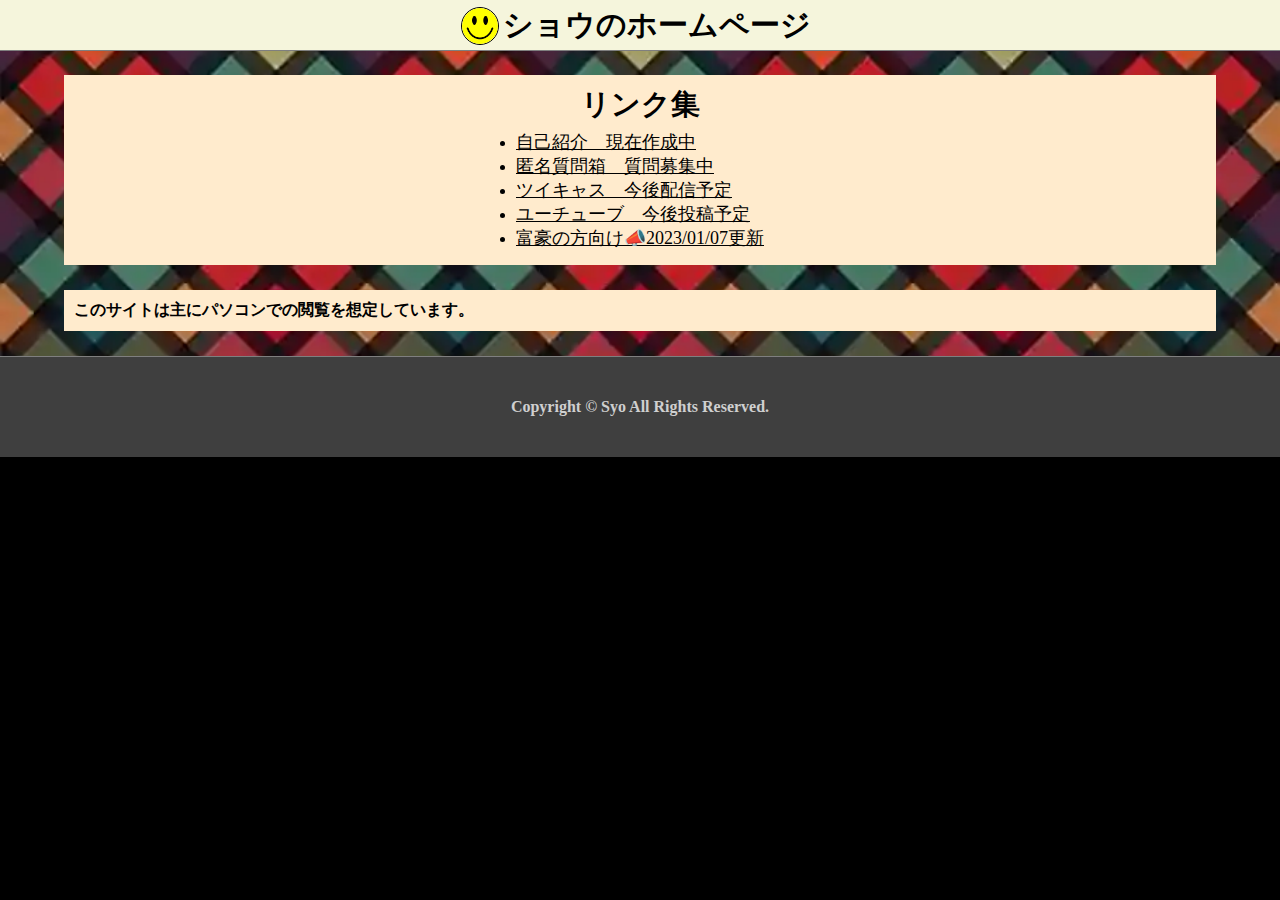
==== commit 9fa01947: "2023/1/13/19:48 fix" ====
--- a/index.html
+++ b/index.html
@@ -34,15 +34,10 @@
                 <div class="base-link">
                     <div class="title">リンク集</div>
                     <ul class="link">
-                        <li><a href="./index.html">トップページ📣現在更新中</a></li>
                         <li><a href="./index.html">自己紹介　現在作成中</a></li>
-                        <li><a href="./index.html">ひとこと集　現在作成中</a></li>
-                        <li><a href="./index.html">制作物まとめ　現在作成中</a></li>
-                        <li><a href="https://twitter.com/CogitoErgoSum05" target="_blank">ツイッター　ほぼ毎日更新</a></li>
                         <li><a href="https://peing.net/ja/cogitoergosum05" target="_blank">匿名質問箱　質問募集中</a></li>
                         <li><a href="https://twitcasting.tv/cogitoergosum05" target="_blank">ツイキャス　今後配信予定</a></li>
                         <li><a href="https://www.youtube.com/@CogitoErgoSum05" target="_blank">ユーチューブ　今後投稿予定</a></li>
-                        <li><a href="https://discord.gg/MF55sdq2je" target="_blank">ディスコード　ゲーム用</a></li>
                         <li><a href="https://www.amazon.jp/hz/wishlist/ls/12BST2V4E7VMW?ref_=wl_share" target="_blank">富豪の方向け📣2023/01/07更新</a></li>
                     </ul>
                 </div>
@@ -89,36 +84,7 @@
 
                 <div class="base-center">
                     <div class="introduce">
-                        <h1>はじめまして</h1>
-                        <h1>はじめまして</h1>
-                        <h1>はじめまして</h1>
-                        <h1>はじめまして</h1>
-                        <h1>はじめまして</h1>
-
-                        <h1>はじめまして</h1>
-                        <h1>はじめまして</h1>
-                        <h1>はじめまして</h1>
-                        <h1>はじめまして</h1>
-                        <h1>はじめまして</h1>
-
-                        <h1>はじめまして</h1>
-                        <h1>はじめまして</h1>
-                        <h1>はじめまして</h1>
-                        <h1>はじめまして</h1>
-                        <h1>はじめまして</h1>
-
-                        <h1>はじめまして</h1>
-                        <h1>はじめまして</h1>
-                        <h1>はじめまして</h1>
-                        <h1>はじめまして</h1>
-                        <h1>はじめまして</h1>
-                        
-                        <h1>はじめまして</h1>
-                        <h1>はじめまして</h1>
-                        <h1>はじめまして</h1>
-                        <h1>はじめまして</h1>
-                        <h1>はじめまして</h1>
-
+                        <h4>このサイトは主にパソコンでの閲覧を想定しています。</h4>
                     </div>
                 </div>
                 <div class="base-right">
--- a/style/common.css
+++ b/style/common.css
@@ -1,3 +1,4 @@
+/* 共通パーツ */
 * {
     margin: 0;
     padding: 0;
--- a/style/header.css
+++ b/style/header.css
@@ -1,8 +1,8 @@
+/* ヘッダー */
 .header {
     position: fixed;
-    z-index: 1;
+    z-index: 1; /* サイトコンテンツより上に表示 */
     top: 0;
-    left: 0;
     width: 100%;
     height: 50px;
     display: flex;
@@ -10,17 +10,18 @@
     border-bottom: 1px solid #7f7f7f;
 }
 .header .icon {
-    height: 46px;
-    width: 46px;
+    height: 42px;
+    width: 42px;
     margin: 0 8 0 16;
+    border-radius: 21px; /* アイコンを円に淵取り */
+    border: #000 solid 1px;; /*アイコンに枠線 */
 }
 .header .title {
     display: flex;
-    font-size: 200%;
+    font-size: 32px;
     font-weight: bold;
-    margin: 2 0 0 0;
+    margin: 3 0 0 6;
 }
-
 .header .link {
     display: flex;
     align-items: center;
@@ -34,14 +35,11 @@
 }
 .header a:hover {
     transform:scale(1.2,1.2);
-    transition:0.1s all;
+    transition:0.2s all;
     text-decoration: none;
 }
-.header .tab {
-    display: none;
-}
 
-/*スマホ対応*/
+/* レスポンシブ */
 @media screen and (max-width: 1280px) {
     .header .title {
         display: flex;
@@ -54,7 +52,7 @@
     .header .title .icon {
         height: 36px;
         width: 36px;
-        margin: 0 4 0 20;
+        margin: 1 4 0 20;
     }
     .header .title .text {
         font-size: 30;
--- a/style/content_top.css
+++ b/style/content_top.css
@@ -1,15 +1,18 @@
+/* 背景 */
 .background {
     background-image:url(../images/background_check.jpg);
-    background-attachment: fixed;
-    background-size: 75%;
+    background-attachment: fixed; /* 背景画像固定 */
+    background-size: 50%;
 }
 
+/* サイトコンテンツ */
 .content {
     width: 100%;
     display: flex;
     margin-top: 50;
 }
 
+/* リンク集 */
 .base-link {
     display: none;
     margin: auto;
@@ -47,7 +50,7 @@
 }
 
 .base-left .news {
-    margin-top: 2%;
+    margin-top: 1%;
 }
 .base-left .news .title {
     text-align: center;
@@ -60,17 +63,20 @@
     height: calc(100% - 100px - 51%);
     overflow: auto;
     width: 90%;
-    margin-left: 5%;
+    margin: 0% 5% ;
     border: #7f7f7f 1px solid;
 }
-.base-left .news .row {
-    margin: 10 10;
+.base-left .news .content dl {
+    width: 100%;
+}
+.base-left .news .content .row {
+    margin: 10;
     border-bottom: #7f7f7f 1px solid;
 }
-.base-left .news .row a {
+.base-left .news .content .row a {
     text-decoration: none;
 }
-.base-left .news dt {
+.base-left .news .content dt {
     margin-right: 20px;
 }
 
@@ -85,7 +91,7 @@
     border: #7f7f7f;
 }
 .base-center .introduce {
-    padding: 50;
+    padding: 10;
 }
 
 /* Twitterタイムライン */
@@ -97,9 +103,10 @@
     height: 100vH;
     background-color: white;
     border: #7f7f7f;
+    overflow-y: auto;
 }
 
-/*スマホ対応*/
+/* レスポンシブ */
 @media screen and (max-width: 1280px) {
     .background {
         display: block;
@@ -126,7 +133,7 @@
     }
     .base-link .link a {
         color: #000000;
-        font-size: 100%;
+        font-size: 18;
         white-space: nowrap 
     }
     .base-right {
--- a/style/footer.css
+++ b/style/footer.css
@@ -1,5 +1,5 @@
+/* フッター */
 .footer {
-    margin: 0 auto 0 auto;
     display: flex;
     width: 56%;
     height: 100px;
@@ -9,6 +9,7 @@
     border-right: 1px solid #7f7f7f;
     justify-content: center;
     align-items: center;
+    margin: 0 auto 0 auto;
 }
 
 .footer .text{
@@ -17,7 +18,7 @@
     font-weight: bold;
 }
 
-/*スマホ対応*/
+/* レスポンシブ */
 @media screen and (max-width: 1280px) {
     .footer {
         width: 100%;
